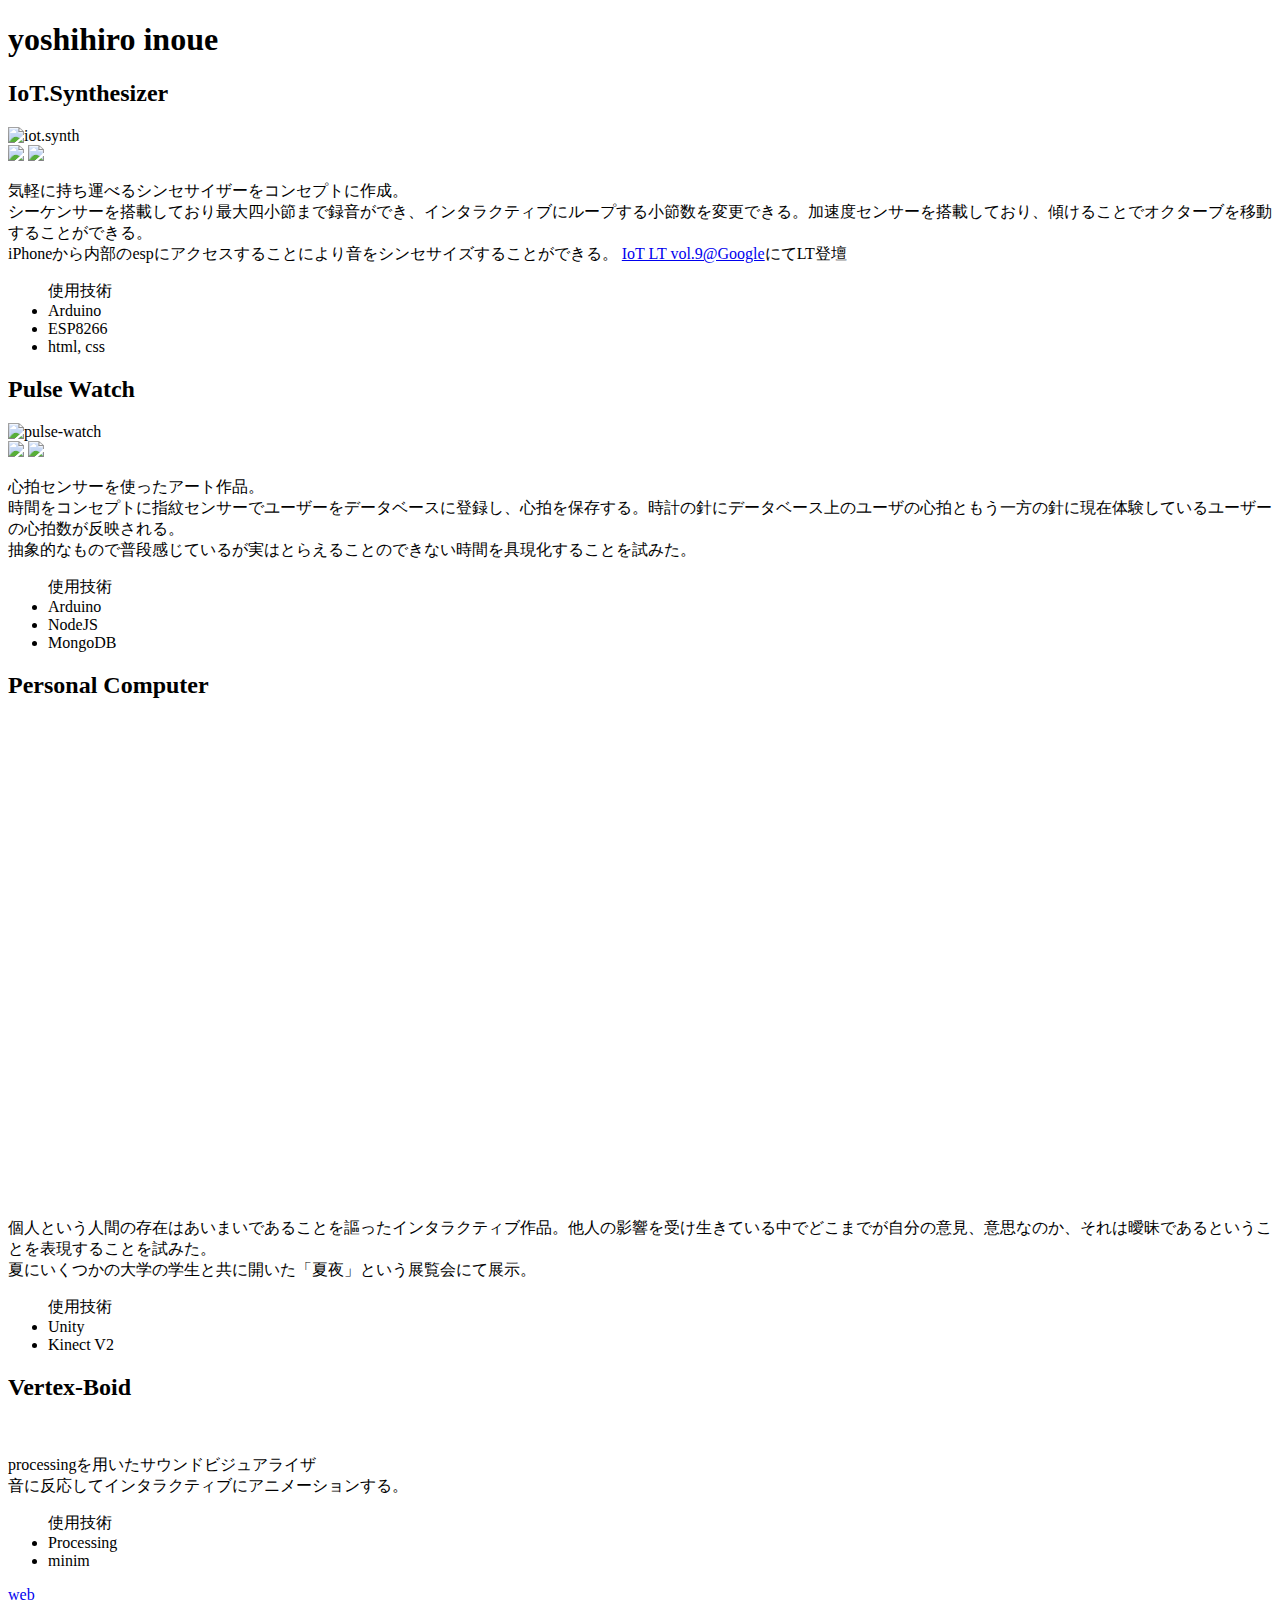
==== pf/index.html @ a847eba8 "update" ====
<!DOCTYPE html>
<html>
<head>
    <meta charset="utf-8">
    <title>yoshihiro inoue</title>
    <link rel="stylesheet" type="text/css" href="http://yui.yahooapis.com/3.18.1/build/cssreset/cssreset-min.css">
    <link href='https://fonts.googleapis.com/css?family=Lato' rel='stylesheet' type='text/css'>
    <link rel="stylesheet" href="css/style.css" media="screen" title="no title" charset="utf-8">
</head>
<body>
    <div id="wrapper">

        <div id="header">
            <h1>yoshihiro inoue</h1>

        </div>

        <div id="contents">
            <div class ="single-content">
                <h2>IoT.Synthesizer</h2>
                <div class ="image-wrapper">
                    <img src="img/synth/synth.JPG" alt="iot.synth"></img>
                    <div class ="sub-image">
                        <img src="img/synth/omote.JPG"></img>
                        <img src="img/synth/ura.JPG"></img>
                    </div>
                </div>
                <p>気軽に持ち運べるシンセサイザーをコンセプトに作成。<br>シーケンサーを搭載しており最大四小節まで録音ができ、インタラクティブにループする小節数を変更できる。加速度センサーを搭載しており、傾けることでオクターブを移動することができる。<br>iPhoneから内部のespにアクセスすることにより音をシンセサイズすることができる。
                    <a href="http://liginc.co.jp/207285" target="_blank">IoT LT vol.9@Google</a>にてLT登壇</p>
                    <p>
                        <ul>使用技術
                            <li>Arduino</li>
                            <li>ESP8266</li>
                            <li>html, css</li>
                        </ul>
                    </p>
            </div>

            <div class ="single-content">
                <h2>Pulse Watch</h2>
                <div class ="image-wrapper-pulse">
                    <img src="img/pulse/pulse.JPG" alt="pulse-watch"></img>
                    <div class ="sub-image">
                        <img src="img/pulse/pulse2.JPG"></img>
                        <img src="img/pulse/pulse3.JPG"></img>
                    </div>
                </div>
                <p>心拍センサーを使ったアート作品。<br>
                    時間をコンセプトに指紋センサーでユーザーをデータベースに登録し、心拍を保存する。時計の針にデータベース上のユーザの心拍ともう一方の針に現在体験しているユーザーの心拍数が反映される。<br>
                    抽象的なもので普段感じているが実はとらえることのできない時間を具現化することを試みた。</p>
                    <p>
                        <ul>使用技術
                            <li>Arduino</li>
                            <li>NodeJS</li>
                            <li>MongoDB</li>
                        </ul>
                    </p>
            </div>

            <div class ="single-content">
                <h2>Personal Computer</h2>
                <div class ="image-wrapper">
                    <div class ="youtube">
                        <iframe width="853" height="480"  src="https://www.youtube.com/embed/KGa7dSdT9LM" frameborder="0" allowfullscreen></iframe>
                    </div>
                    <div class ="sub-image">
                        <!-- <img src="img/summer/IMG_2327.JPG"></img>
                        <img src="img/summer/IMG_2329.JPG"></img> -->
                    </div>
                </div>
                <p>個人という人間の存在はあいまいであることを謳ったインタラクティブ作品。他人の影響を受け生きている中でどこまでが自分の意見、意思なのか、それは曖昧であるということを表現することを試みた。<br>
                    夏にいくつかの大学の学生と共に開いた「夏夜」という展覧会にて展示。
                </p>
                <p>
                    <ul>使用技術
                        <li>Unity</li>
                        <li>Kinect V2</li>
                    </ul>
                </p>
            </div>

            <div class ="single-content">
                <h2>Vertex-Boid</h2>
                <div class ="image-wrapper">
                    <img id="processing" src="img/processing.JPG" alt="" />

                    <div class ="sub-image">
                        <!-- <img src="img/summer/IMG_2327.JPG"></img>
                        <img src="img/summer/IMG_2329.JPG"></img> -->
                    </div>
                </div>

                <p>processingを用いたサウンドビジュアライザ<br>
                音に反応してインタラクティブにアニメーションする。
                </p>
                <p>
                    <ul>使用技術
                        <li>Processing</li>
                        <li>minim</li>
                    </ul>
                </p>
            </div>
        </div>
        <a href="sub/webskill.html">web</a>

        <div id="footer">2015-2016 yoshihiro inoue</div>


    </div>
</body>
</html>
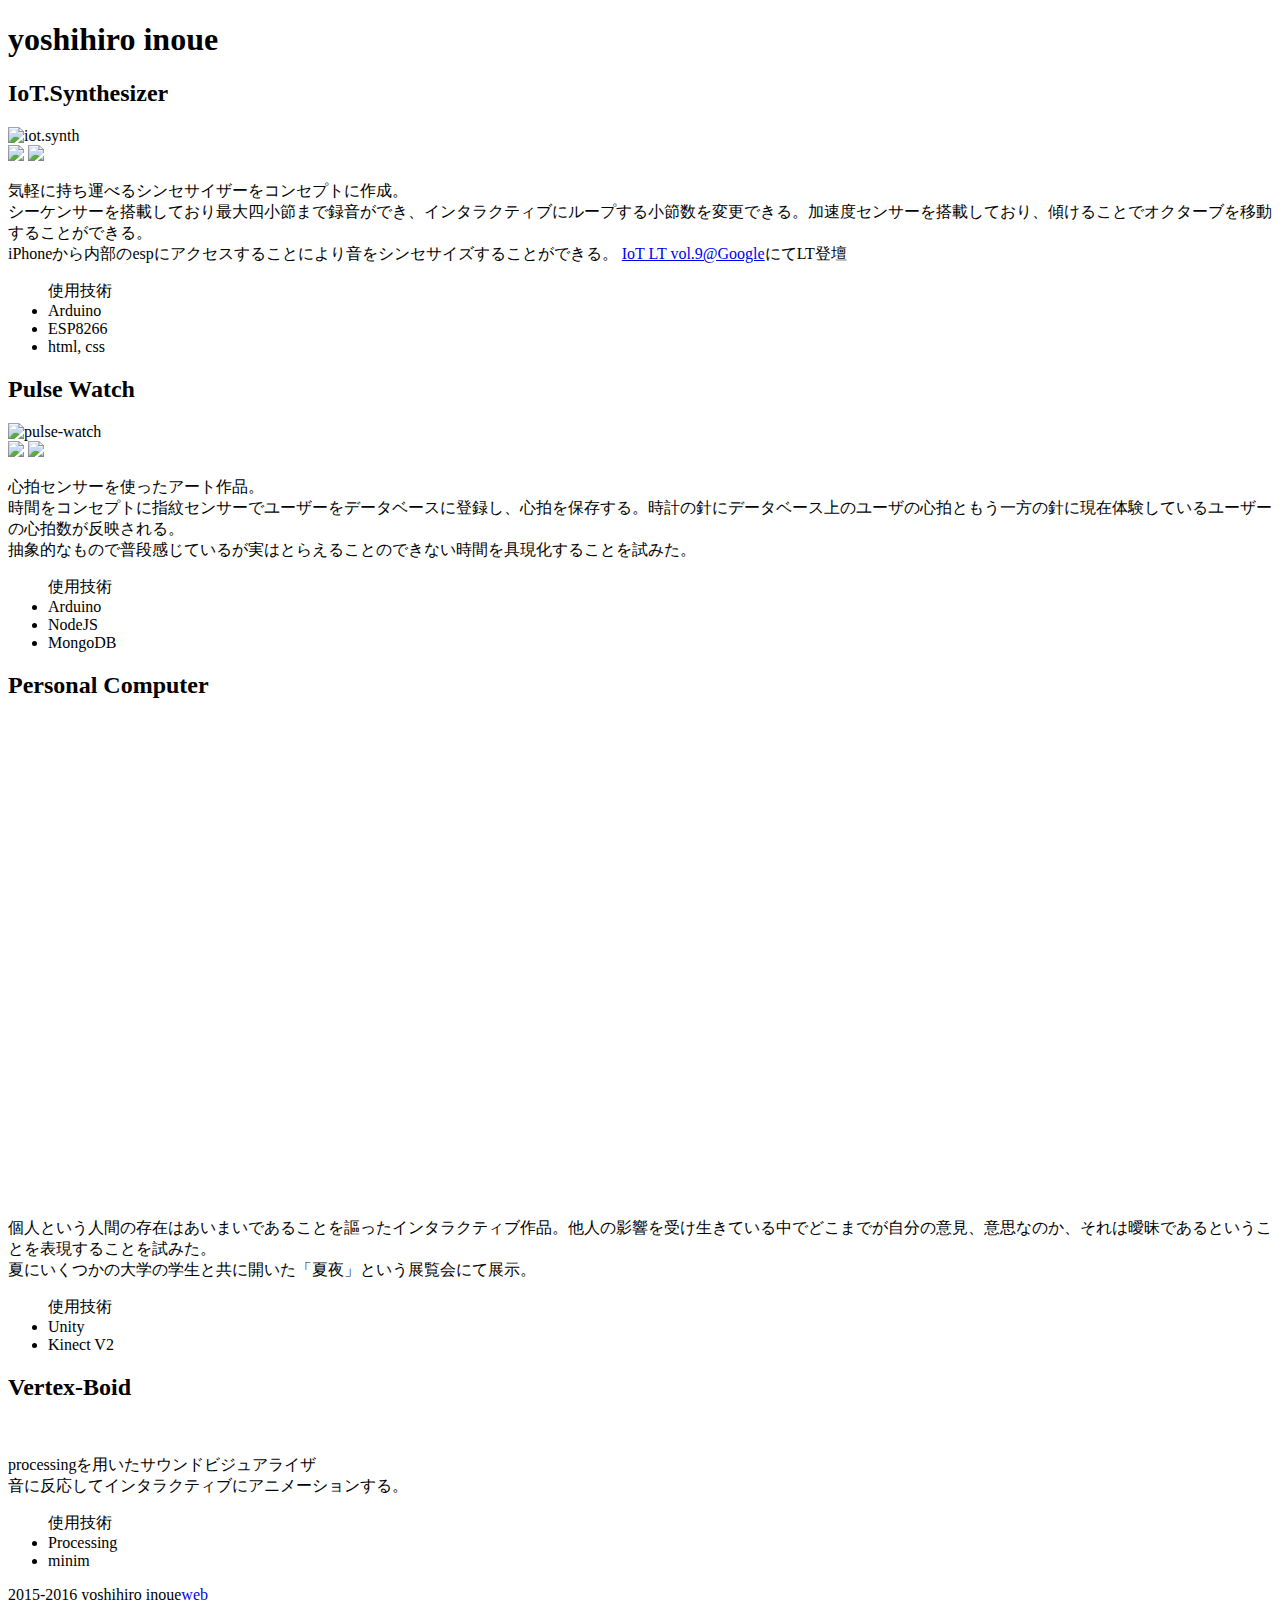
==== commit c307c1e0: "update" ====
--- a/pf/index.html
+++ b/pf/index.html
@@ -101,9 +101,9 @@
                 </p>
             </div>
         </div>
-        <a href="sub/webskill.html">web</a>
 
-        <div id="footer">2015-2016 yoshihiro inoue</div>
+
+        <div id="footer">2015-2016 yoshihiro inoue<a href="sub/webskill.html">web</a></div>
 
 
     </div>
